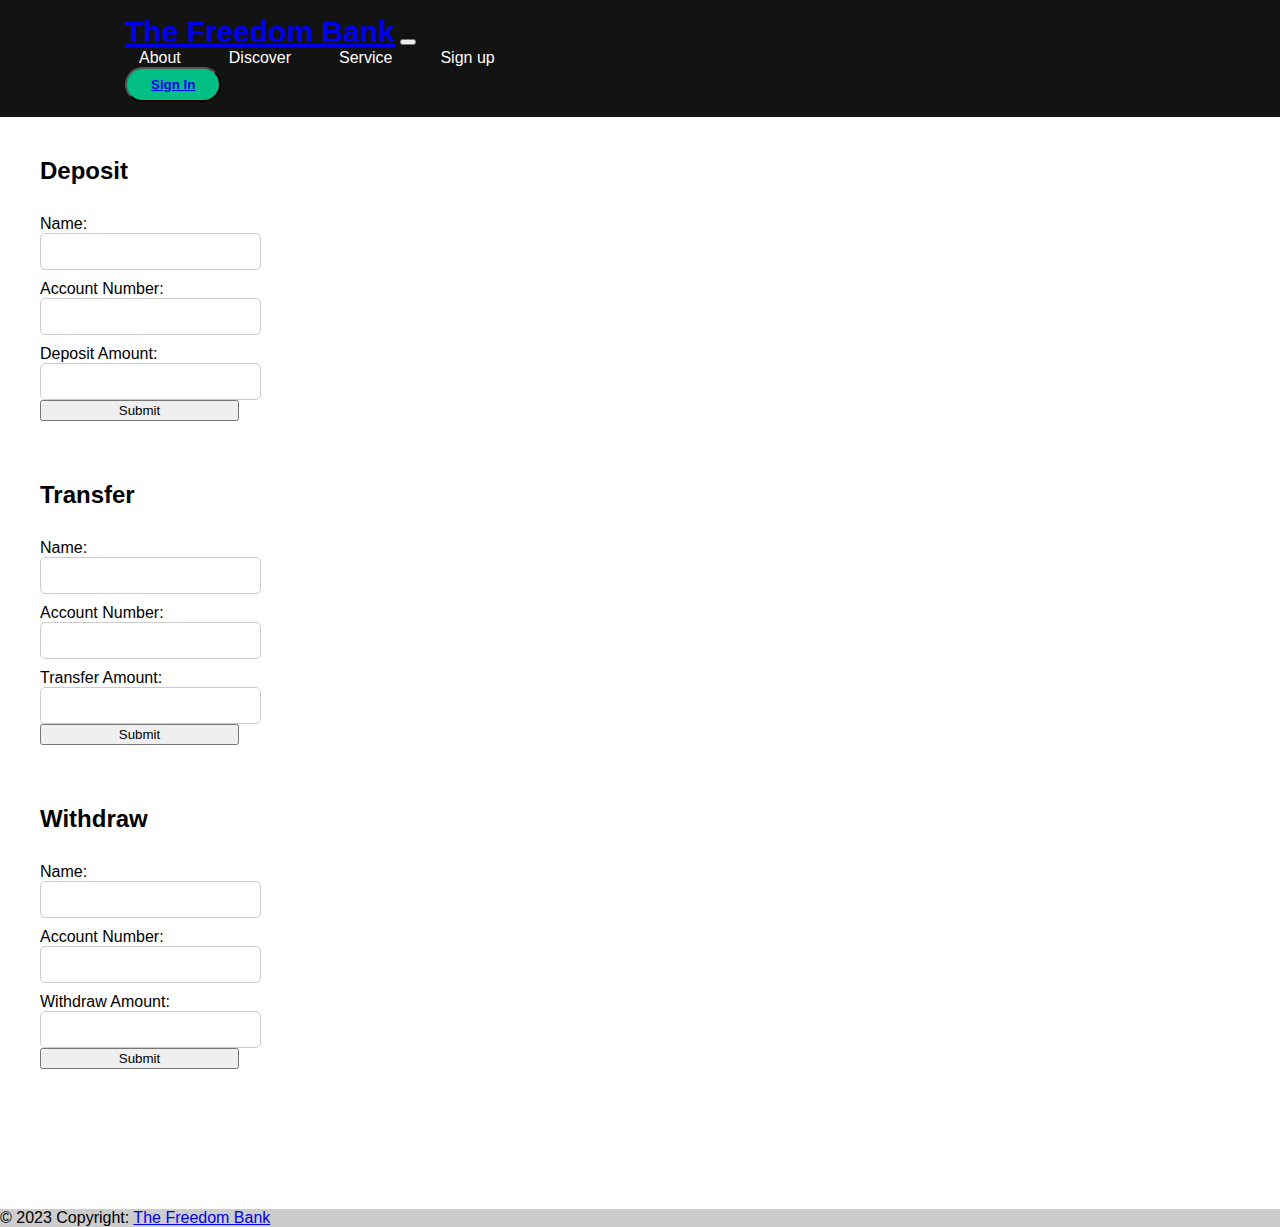
==== signin.html @ 155490df "Added new pages for signin and signup, alongside their styles." ====
<!DOCTYPE html>
<html>
<head>
	<title>Banking Website</title>
	<meta charset="UTF-8">
	<meta name="viewport" content="width=device-width, initial-scale=1.0">
	
    <!-- Bootstrap CSS  -->
    <link
      href="https://cdn.jsdelivr.net/npm/bootstrap@5.2.1/dist/css/bootstrap.min.css"
      rel="stylesheet"
      integrity="sha384-iYQeCzEYFbKjA/T2uDLTpkwGzCiq6soy8tYaI1GyVh/UjpbCx/TYkiZhlZB6+fzT"
      crossorigin="anonymous"
    />

	<link rel="stylesheet" type="text/css" href="signin.css">
</head>
<body class="bg-gray-200">

    <header>
      <!-- Navbar Section  -->
      <nav class="navbar navbar-expand-lg navbar-dark fixed-top">
        <div class="container-fluid">
          <a class="navbar-brand" href="index.html">The Freedom Bank</a>
          <button
            class="navbar-toggler"
            type="button"
            data-bs-toggle="collapse"
            data-bs-target="#navbarSupportedContent"
            aria-controls="navbarSupportedContent"
            aria-expanded="false"
            aria-label="Toggle navigation"
          >
            <span class="navbar-toggler-icon"></span>
          </button>
          <div class="collapse navbar-collapse" id="navbarSupportedContent">
            <ul class="navbar-nav mx-auto mb-2 mb-lg-0">
              <li class="nav-item">
                <a class="nav-link" href="index.html">About</a>
              </li>
              <li class="nav-item">
                <a class="nav-link" href="index.html">Discover</a>
              </li>
              <li class="nav-item">
                <a class="nav-link" href="index.html">Service</a>
              </li>
              <li class="nav-item">
                <a class="nav-link" href="index.html">Sign up</a>
              </li>
            </ul>
            <button class="btn btn-success text-dark" type="submit"><a href="signin.html">
              Sign In</a></button>
          </div>
        </div>
      </nav>
    </header>

	<main class="container mx-auto px-4 py-8">
		<div class="grid grid-cols-1 gap-8 md:grid-cols-2 lg:grid-cols-3">
			<section class="container bg-white p-4 rounded-md shadow-md">
				<h2 class="text-lg font-bold">Deposit</h2>
				<form>
					<label for="deposit-name">Name:</label>
					<input type="text" id="deposit-name" name="name" required class="w-full p-2 border rounded-md">
					<label for="deposit-account-number">Account Number:</label>
					<input type="text" id="deposit-account-number" name="account-number" required class="w-full p-2 border rounded-md">
					<label for="deposit-amount">Deposit Amount:</label>
					<input type="text" id="deposit-amount" name="deposit-amount" required class="w-full p-2 border rounded-md">
					<button type="submit" class="mt-4 px-4 py-2 bg-blue-500 text-white rounded-md">Submit</button>
				</form>
			</section>

			<section class="container bg-white p-4 rounded-md shadow-md">
				<h2 class="text-lg font-bold">Transfer</h2>
				<form>
					<label for="transfer-name">Name:</label>
					<input type="text" id="transfer-name" name="name" required class="w-full p-2 border rounded-md">
					<label for="transfer-account-number">Account Number:</label>
					<input type="text" id="transfer-account-number" name="account-number" required class="w-full p-2 border rounded-md">
					<label for="transfer-amount">Transfer Amount:</label>
					<input type="text" id="transfer-amount" name="transfer-amount" required class="w-full p-2 border rounded-md">
					<button type="submit" class="mt-4 px-4 py-2 bg-blue-500 text-white rounded-md">Submit</button>
				</form>
			</section>

			<section class="container bg-white p-4 rounded-md shadow-md">
				<h2 class="text-lg font-bold">Withdraw</h2>
				<form>
					<label for="withdraw-name">Name:</label>
					<input type="text" id="withdraw-name" name="name" required class="w-full p-2 border rounded-md">
					<label for="withdraw-account-number">Account Number:</label>
					<input type="text" id="withdraw-account-number" name="account-number" required class="w-full p-2 border rounded-md">
					<label for="withdraw-amount">Withdraw Amount:</label>
					<input type="text" id="withdraw-amount" name="withdraw-amount" required class="w-full p-2 border rounded-md">
					<button type="submit" class="mt-4 px-4 py-2 bg-blue-500 text-white rounded-md">Submit</button>
				</form>
			</section>
		</div>
	</main>

	<!-- Footer Section  -->
    <footer class="bg-dark text-center text-white">
        <!-- Grid container -->
        <div class="container p-4 pb-0">
          <!-- Section: Social media -->
          <section class="mb-4">
            <!-- Facebook -->
            <a
              class="btn btn-outline-light btn-floating m-1"
              href="#!"
              role="button"
              ><i class="fab fa-facebook-f"></i
            ></a>
  
            <!-- Twitter -->
            <a
              class="btn btn-outline-light btn-floating m-1"
              href="#!"
              role="button"
              ><i class="fab fa-twitter"></i
            ></a>
  
            <!-- Instagram -->
            <a
              class="btn btn-outline-light btn-floating m-1"
              href="#!"
              role="button"
              ><i class="fab fa-instagram"></i
            ></a>
          </section>
          <!-- Section: Social media -->
        </div>
        <!-- Grid container -->
  
        <!-- Copyright -->
        <div class="text-center p-3" style="background-color: rgba(0, 0, 0, 0.2)">
          © 2023 Copyright:
          <a class="text-white" href="#"
            >The Freedom Bank</a
          >
        </div>
        <!-- Copyright -->
      </footer>

       <!-- Bootstrap JavaScript  -->
       <script
       src="https://cdn.jsdelivr.net/npm/bootstrap@5.2.1/dist/js/bootstrap.bundle.min.js"
       integrity="sha384-u1OknCvxWvY5kfmNBILK2hRnQC3Pr17a+RTT6rIHI7NnikvbZlHgTPOOmMi466C8"
       crossorigin="anonymous"
     ></script>

</body>
</html>
---- signin.css ----
body {
	font-family: Arial, sans-serif;
	margin: 0;
	padding: 0;
    height: 100vh;
    width: 100vw;
}

/* Navbar Section  */
.btn {
    text-decoration: none;
}

.navbar {
    background: #131313;
    padding: 15px 125px !important;
    z-index: 100;
}
.navbar .navbar-brand {
    font-size: 30px;
    font-weight: 700;
}

#navbarSupportedContent > ul > li:nth-child(n) > a {
    color: #fff;
    font-size: 16px;
    padding: 0 14px;
}

#navbarSupportedContent > ul > li:nth-child(n) > a:hover {
    color: #00bf85;
}

#navbarSupportedContent > ul > li:nth-child(n) > a.active {
    color: #00bf7f;
}

#navbarSupportedContent > button {
background: #00bf85;
font-weight: 600;
padding: 8px 24px;
border-radius: 30px;
}

nav ul {
	list-style: none;
	margin: 0;
	padding: 0;
	display: flex;
}

nav ul li {
	margin-right: 20px;
}

nav ul li a {
	color: #fff;
	text-decoration: none;
}

main {
	padding: 20px;
	display: flex;
}

.container {
	padding: 20px;
	margin-bottom: 20px;
	border-radius: 5px;
}

.container h2 {
	margin-top: 0;
}

form {
	display: flex;
	flex-direction: column;
	margin-top: 20px;
}

form label {
	margin-top: 10px;
}

form input[type="text"] {
	width: 100%;
	padding: 10px;
	border-radius: 5px;
	border: 1px solid #ccc;
}
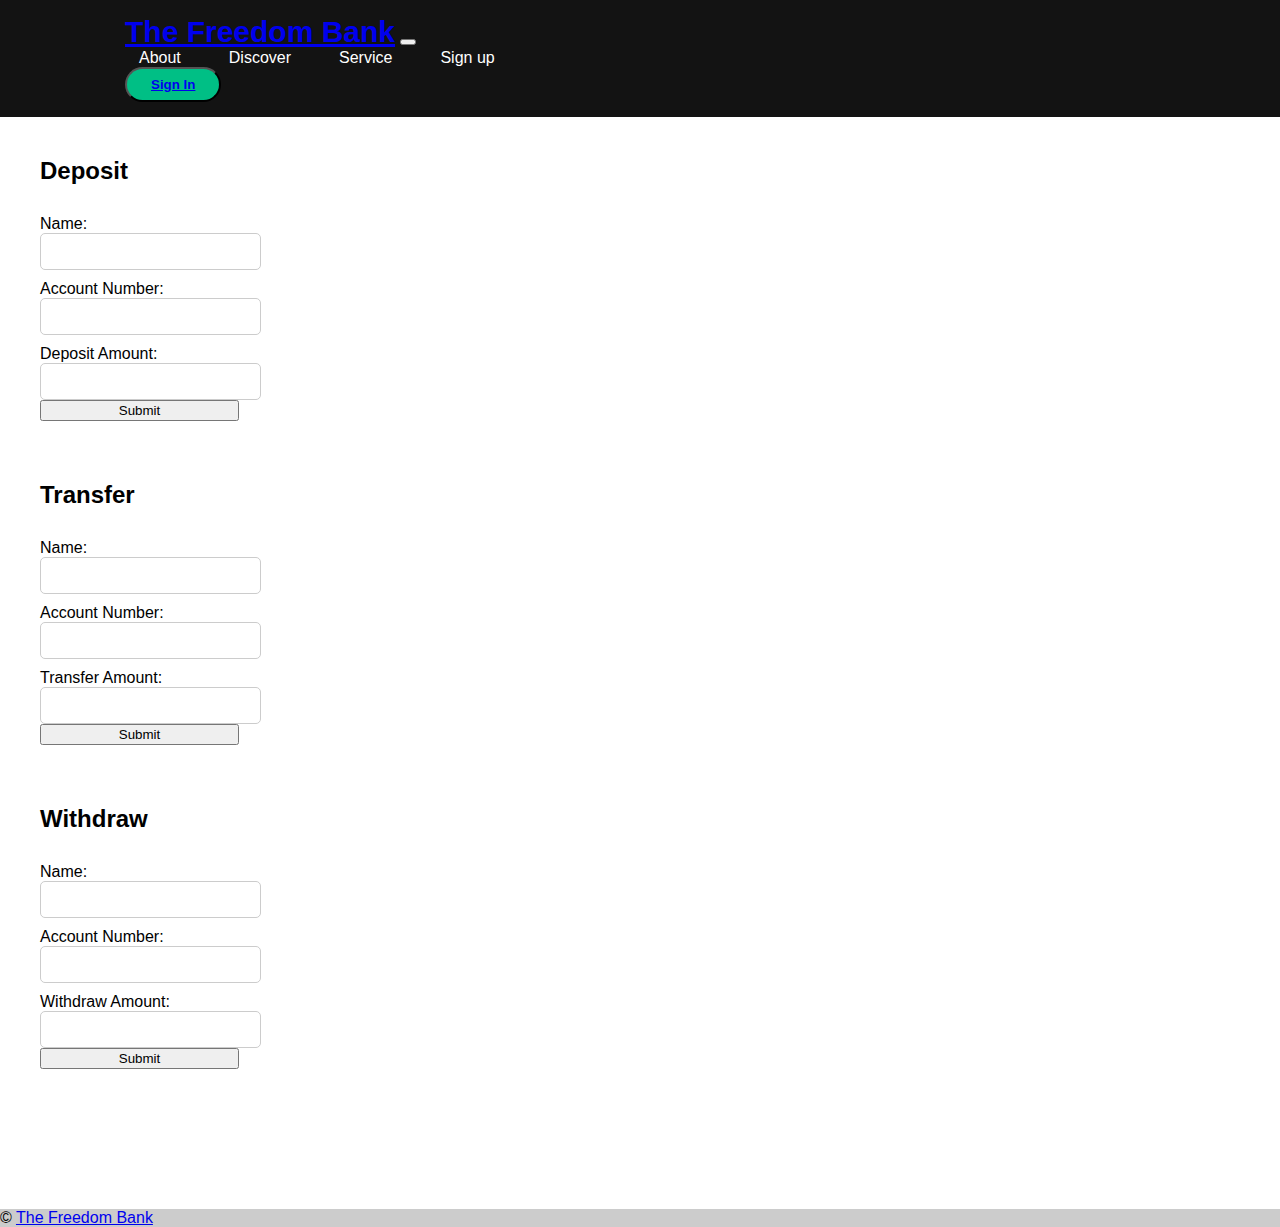
==== commit 0702c86a: "Update signin.html" ====
--- a/signin.html
+++ b/signin.html
@@ -134,7 +134,7 @@
   
         <!-- Copyright -->
         <div class="text-center p-3" style="background-color: rgba(0, 0, 0, 0.2)">
-          © 2023 Copyright:
+          ©
           <a class="text-white" href="#"
             >The Freedom Bank</a
           >
@@ -150,4 +150,4 @@
      ></script>
 
 </body>
-</html>+</html>
